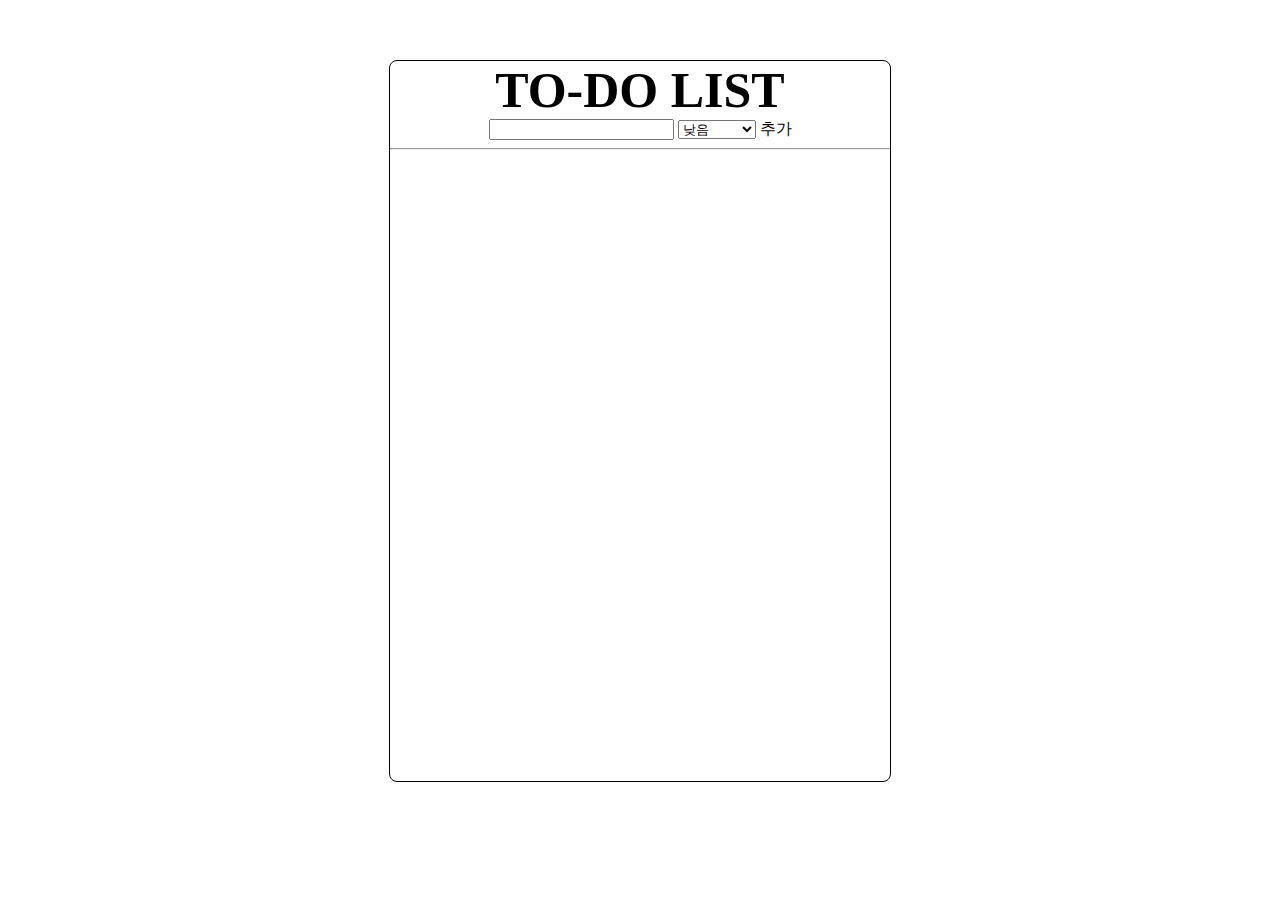
==== to-do-list/index.html @ 097f2435 "DAY4 todoList Complete" ====
<!DOCTYPE html>
<html lang="en">
<head>
    <meta charset="UTF-8">
    <meta name="viewport" content="width=device-width, initial-scale=1.0">
    <link rel="stylesheet" href="index.css">
    <title>Document</title>
</head>
<body>
    <div id="container">
        <div id="title">TO-DO LIST</div>
        <div id="input">
            <div id="content">
                <input type="text" id="to-do">
            </div>
            
            <select id="priority">
                <option value="낮음">낮음</option>
                <option value="보통">보통</option>
                <option value="높음">높음</option>
                <option value="아주 높음">아주 높음</option>
            </select>
            <div id="add" onclick="addTask()">추가</div>
        </div>
        <hr>
        <ul id="show"> <!--사이즈 정해놓고, 스크롤로 더 보이게 만들기-->

        </ul>
    </div>
    <script src="index.js"></script>
</body>
</html>
---- to-do-list/index.css ----
body {
    width: 100%;
    height: 100%;
    margin: 0;
    padding:0;
}
        
#container {
width: 500px;
height: 80vh;
min-height: 600px;
margin: 60px auto;
border: 1px solid black;
border-radius: 8px;
text-align: center;
}

#title {
    font-weight: bold;
    font-size: 50px;
}

#input > div{
    display: inline-block; 
}
ul {
    margin: 0;
    padding: 0;
}
li { 
    display: flex;
    list-style-type: none;
    justify-content: space-around;
}

p, input, select {
    display: inline-block;
}
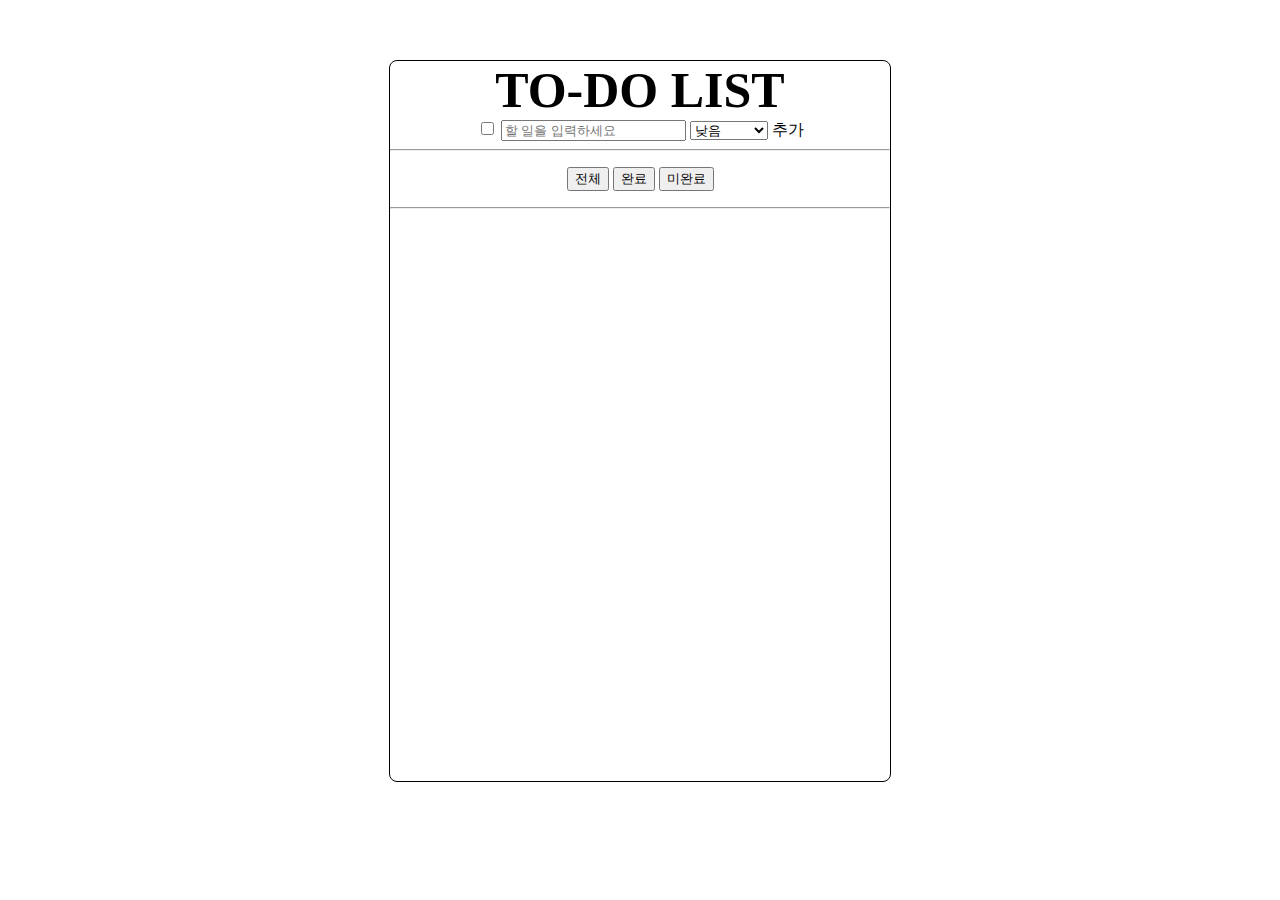
==== commit 0400d029: "DAY 7 : carousel 완성" ====
--- a/to-do-list/index.html
+++ b/to-do-list/index.html
@@ -11,11 +11,12 @@
         <div id="title">TO-DO LIST</div>
         <div id="input">
             <div id="content">
-                <input type="text" id="to-do">
+                <input type="checkbox" id="DON"><!--DON = Done Or Not-->
+                <input type="text" id="to-do" placeholder="할 일을 입력하세요">
             </div>
             
             <select id="priority">
-                <option value="낮음">낮음</option>
+                <option value="낮음" selected>낮음</option>
                 <option value="보통">보통</option>
                 <option value="높음">높음</option>
                 <option value="아주 높음">아주 높음</option>
@@ -23,10 +24,17 @@
             <div id="add" onclick="addTask()">추가</div>
         </div>
         <hr>
+        <div id="sort" style="padding: 8px;">
+            <button id="all" onclick="taskAll()">전체</button>
+            <button id="Done" onclick="taskDone()">완료</button>
+            <button id="notDone" onclick="taskNotDone()">미완료</button>
+        </div>
+        <hr>
         <ul id="show"> <!--사이즈 정해놓고, 스크롤로 더 보이게 만들기-->
 
         </ul>
     </div>
+
     <script src="index.js"></script>
 </body>
 </html>--- a/to-do-list/index.css
+++ b/to-do-list/index.css
@@ -23,7 +23,7 @@
 #input > div{
     display: inline-block; 
 }
-ul {
+ul, p {
     margin: 0;
     padding: 0;
 }
@@ -35,4 +35,8 @@
 
 p, input, select {
     display: inline-block;
+}
+
+#options {
+    padding: 8px;
 }